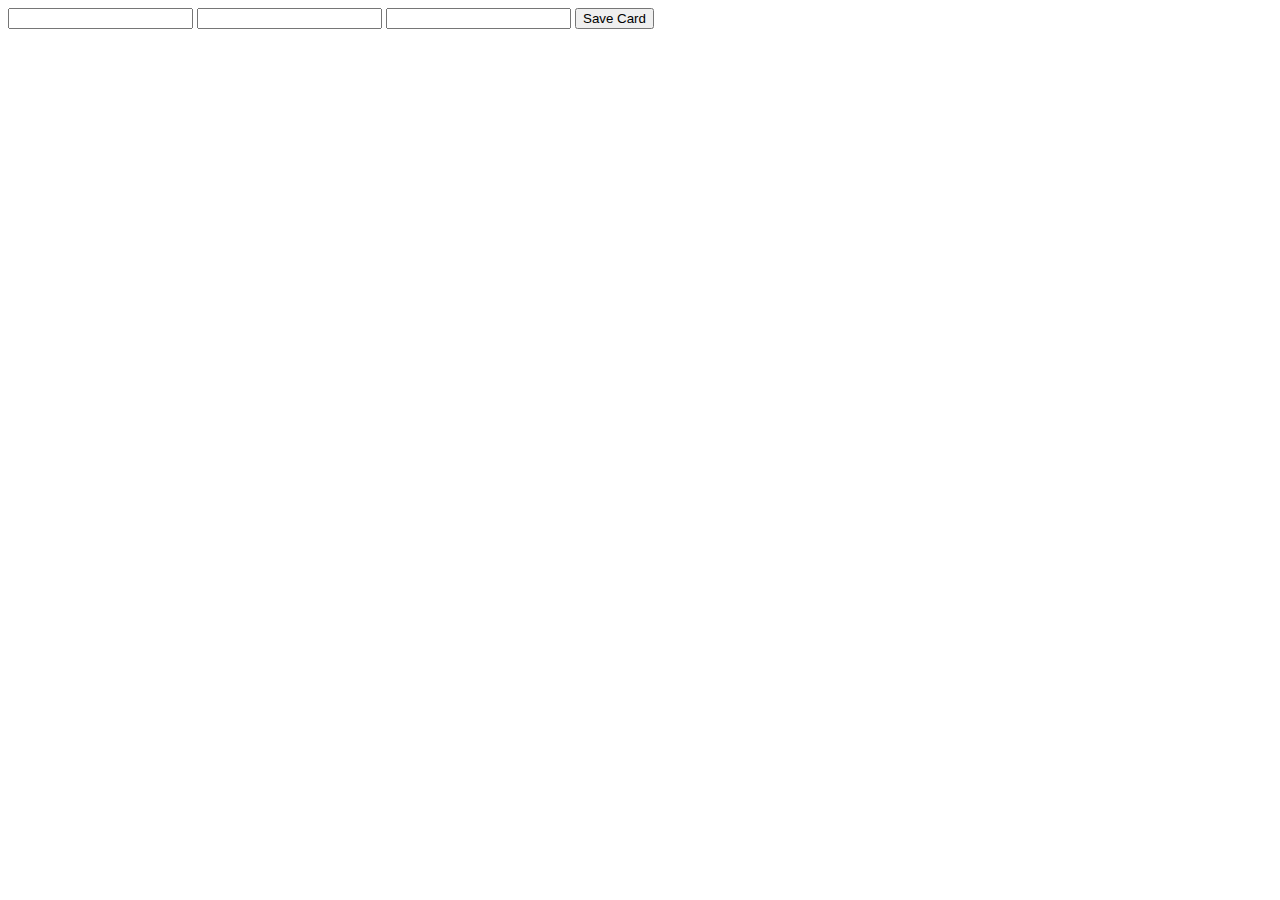
==== src/main/resources/templates/add_card.html @ 468144c9 "add cards" ====
<!DOCTYPE html>
<html>
<div th:replace="fragments/_header::header"></div>
<body>
<div th:include="fragments/_header::title"></div>
	<form th:action="@{/saveCard}" th:object="${card}" method="post">
		<input type="text" th:field="*{question}" />
		<input type="text" th:field="*{answer}" />
		<input type="text" th:field="*{theme}" />
		<input type="submit" value="Save Card" />
	</form>
	<div th:replace="fragments/_footer::footer"></div>
	<div th:replace="fragments/_footer::script"></div>
</body>
</html>
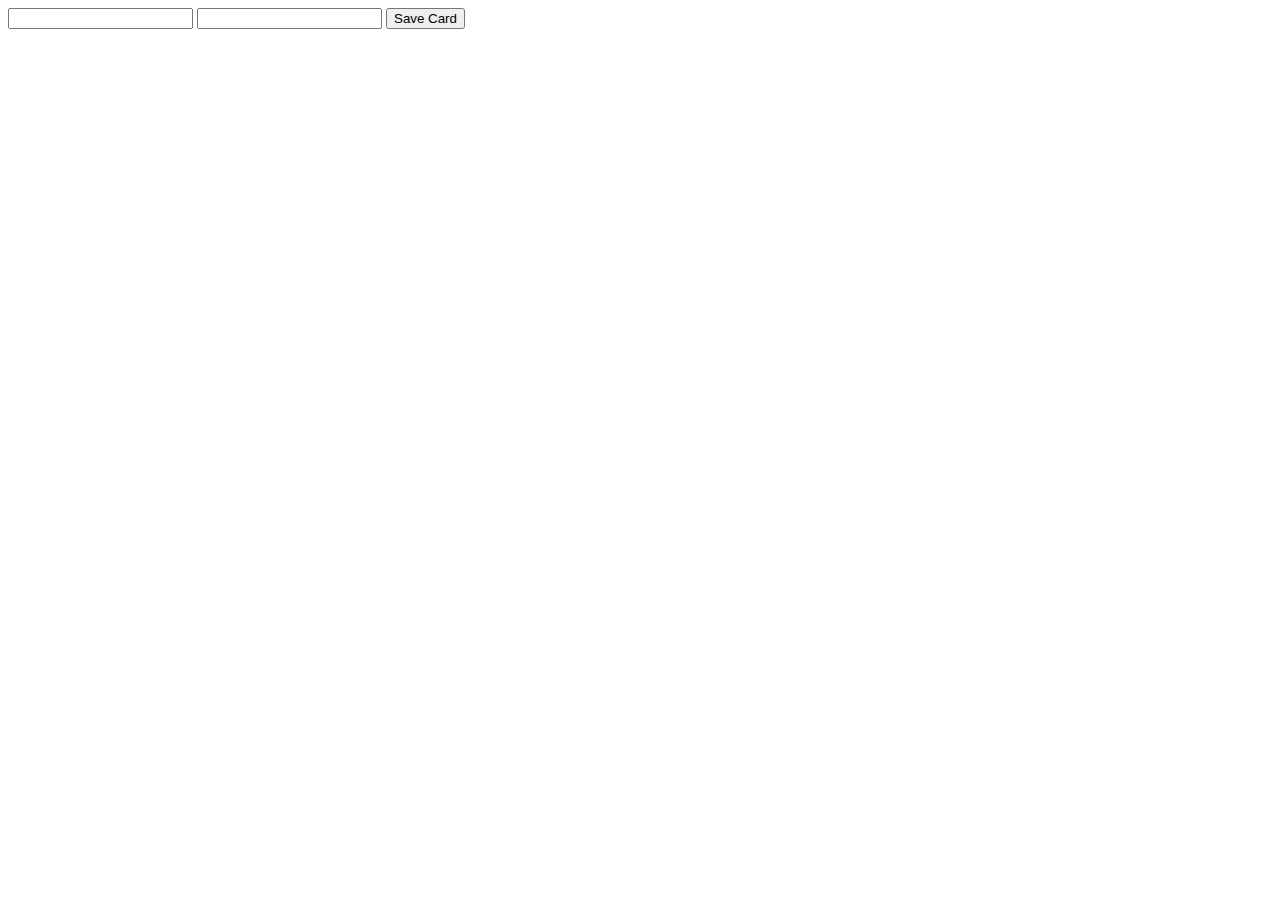
==== commit 9158fbe5: "save theme ID" ====
--- a/src/main/resources/templates/add_card.html
+++ b/src/main/resources/templates/add_card.html
@@ -6,9 +6,10 @@
 	<form th:action="@{/saveCard}" th:object="${card}" method="post">
 		<input type="text" th:field="*{question}" />
 		<input type="text" th:field="*{answer}" />
-		<input type="text" th:field="*{theme}" />
+		<input type="hidden" th:value="*{theme.id}" th:attr="name='theme'"/>
 		<input type="submit" value="Save Card" />
 	</form>
+	<div th:text="${theme.id}"></div>
 	<div th:replace="fragments/_footer::footer"></div>
 	<div th:replace="fragments/_footer::script"></div>
 </body>
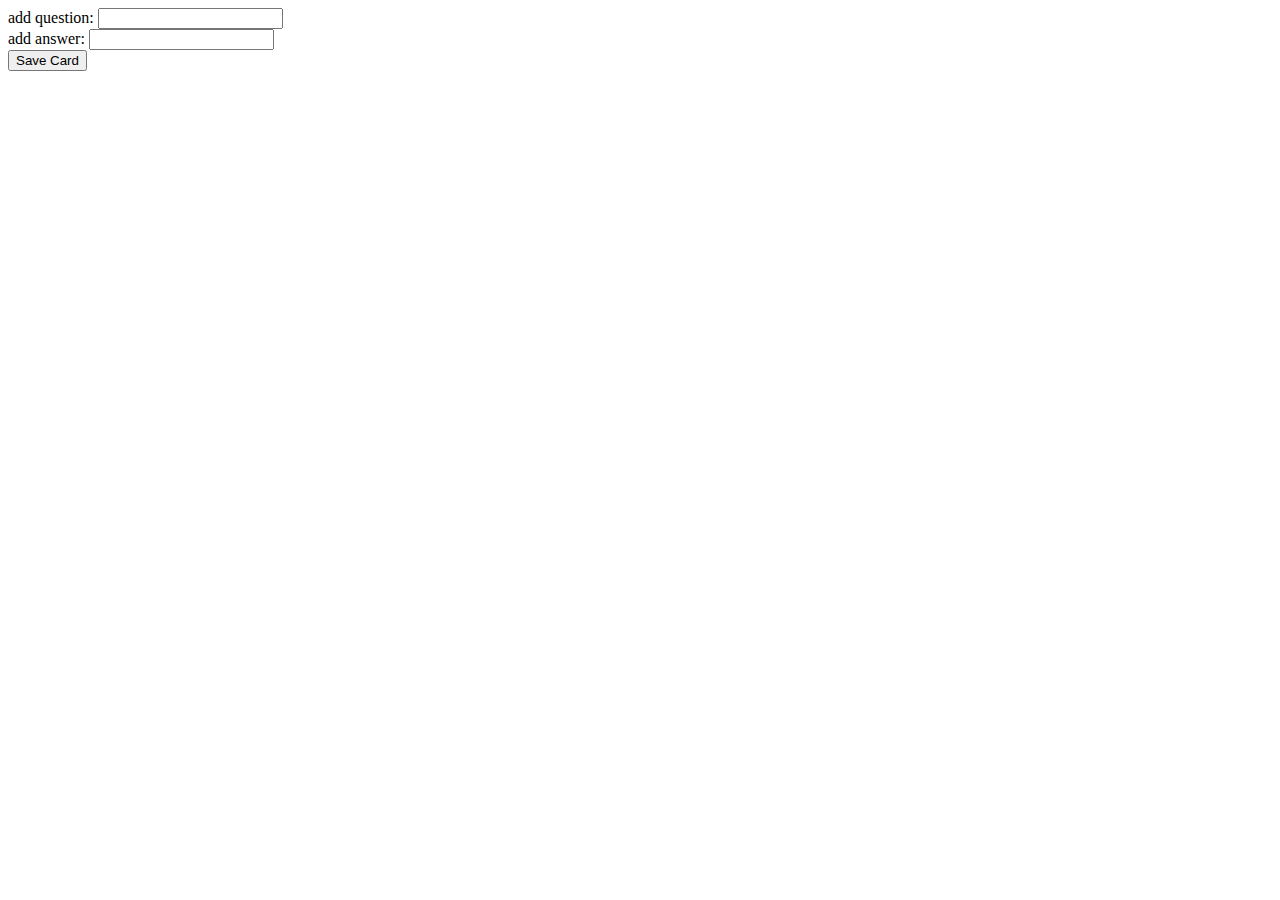
==== commit f231a74c: "add cards ui" ====
--- a/src/main/resources/templates/add_card.html
+++ b/src/main/resources/templates/add_card.html
@@ -2,14 +2,24 @@
 <html>
 <div th:replace="fragments/_header::header"></div>
 <body>
-<div th:include="fragments/_header::title"></div>
-	<form th:action="@{/saveCard}" th:object="${card}" method="post">
-		<input type="text" th:field="*{question}" />
-		<input type="text" th:field="*{answer}" />
-		<input type="hidden" th:value="*{theme.id}" th:attr="name='theme'"/>
-		<input type="submit" value="Save Card" />
-	</form>
-	<div th:text="${theme.id}"></div>
+	<div class="container">
+		<div th:include="fragments/_header::title"></div>
+
+		<form th:action="@{/saveCard}" th:object="${card}" method="post">
+		<div class="form-wrapper">
+		<div class="input-wrapper">
+			<label for="question">add question:</label>
+			<input type="text" th:field="*{question}" />
+		</div>
+		<div class="input-wrapper">
+			<label for="answer">add answer:</label>
+			<input type="text" th:field="*{answer}" />
+		</div>
+		</div>
+			<input type="submit" value="Save Card" />
+			<input type="hidden" th:value="*{theme.id}" th:attr="name='theme'"/>
+		</form>
+	</div>
 	<div th:replace="fragments/_footer::footer"></div>
 	<div th:replace="fragments/_footer::script"></div>
 </body>
